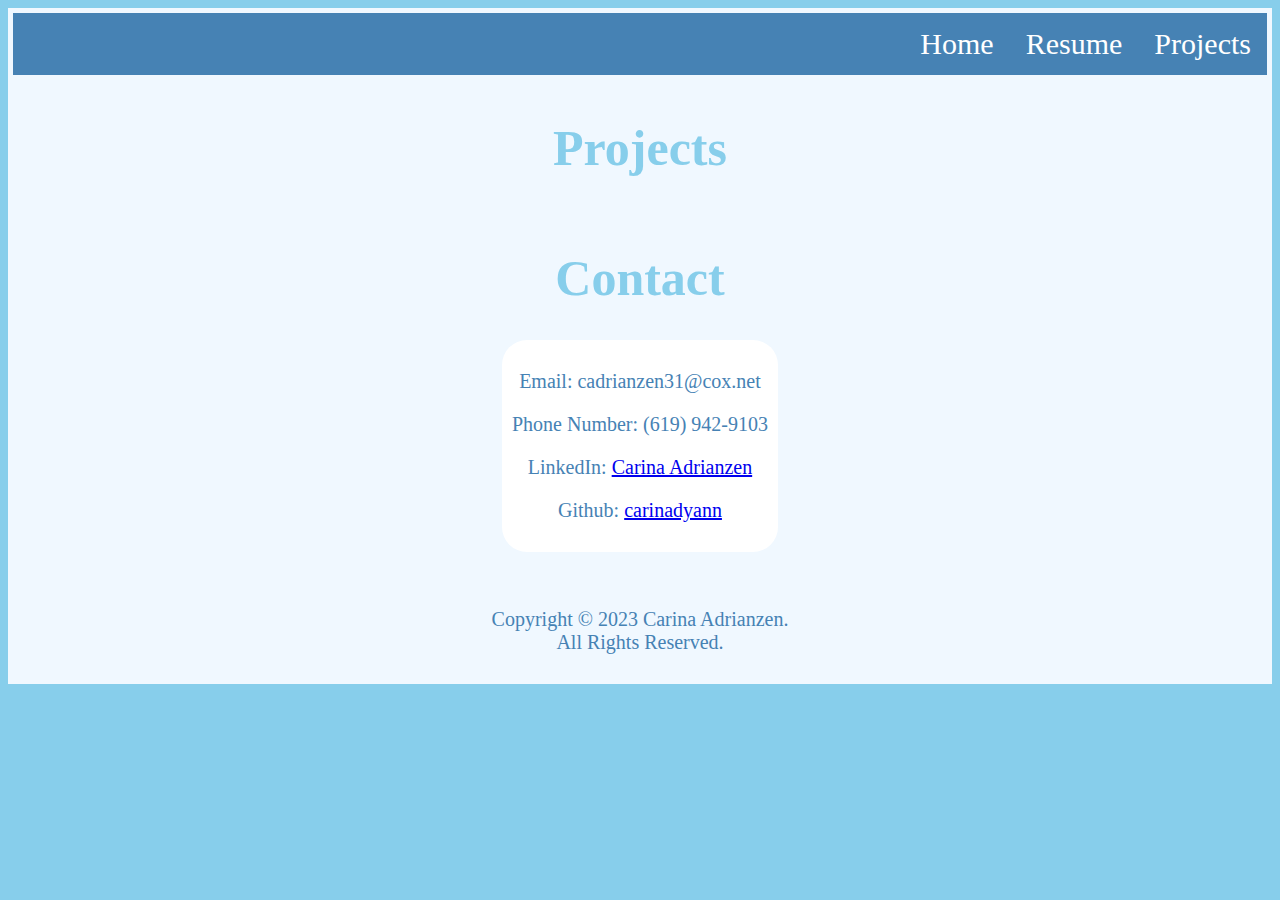
==== projects.html @ 4c4d102c "updated" ====
<!--
    @file: projects.html
    @last update: 5/30/22
    @author: Carina Adrianzen
-->

<!DOCTYPE html>
<html>
<head>
    <title>Carina Adrianzen | Homepage</title>

    <link rel="stylesheet" type="text/css" href="CSS/main.css"> <!--import css pages-->
    <link rel="stylesheet" type="text/css" href="CSS/projects.css">

    <div class="container">
        <ul>
            <li><a href="projects.html">Projects</a></li>
            <li><a href="resume.html">Resume</a></li>
            <li><a href="index.html">Home</a></li>
        </ul>
    </div>
</head>
<body>

    <div class="container">
        <h1>Projects</h1>

        <footer>
            <h1>Contact</h1>

            <div class="textbox">
                <p>Email: cadrianzen31@cox.net</p>
                <p>Phone Number: (619) 942-9103</p>
                <p>LinkedIn: <a href="https://www.linkedin.com/in/carina-adrianzen-026935206/">Carina Adrianzen</a></p>
                <p>Github: <a href="https://github.com/carinadyann">carinadyann</a></p>
            </div>

            <br><br>

            <p>Copyright &copy 2023 Carina Adrianzen. <br>All Rights Reserved.</p>
        </footer>
    </div>

</body>
</html>
---- CSS/main.css ----
﻿/*
    @file: main.css
    @last update: 5/30/22
    @author: Carina Adrianzen
*/

body {
    background-color: skyblue;
}

footer {
    width: auto;
    height: auto;
    padding: 5px;
}

/*text*/
h1 {
    text-align: center;
    font-size: 50px;
    font-family: 'Times New Roman', Times, serif;
    color: skyblue;
}

h2 {
    text-align: center;
    font-size: 40px;
    font-family: 'Times New Roman', Times, serif;
    color: steelblue;
    margin-left: 50px;
    margin-right: 50px;
    line-height: 2;
    padding: 10px;
}

p {
    text-align: center;
    font-size: 20px;
    font-family: 'Times New Roman', Times, serif;
    color: steelblue;
}

.textbox {
    border-radius: 25px;
    background: white;
    padding: 10px;
    height: auto;
    width: fit-content;
    margin-left: auto;
    margin-right: auto;
}

/*navigation*/
li {
    float: right;
}

ul {
    list-style-type: none;
    margin: 0;
    padding: 0;
    overflow: hidden;
    background-color: steelblue;
}

li a {
    height: auto;
    display: block;
    color: white;
    text-align: center;
    font-size: 30px;
    padding: 14px 16px;
    margin: 0%;
    text-decoration: none;
}

li a:hover {
    background-color: lightsteelblue;
}

/*organizers*/
.container {
    background-color: aliceblue;
    width: auto;
    height: auto;
    padding: 5px;
}
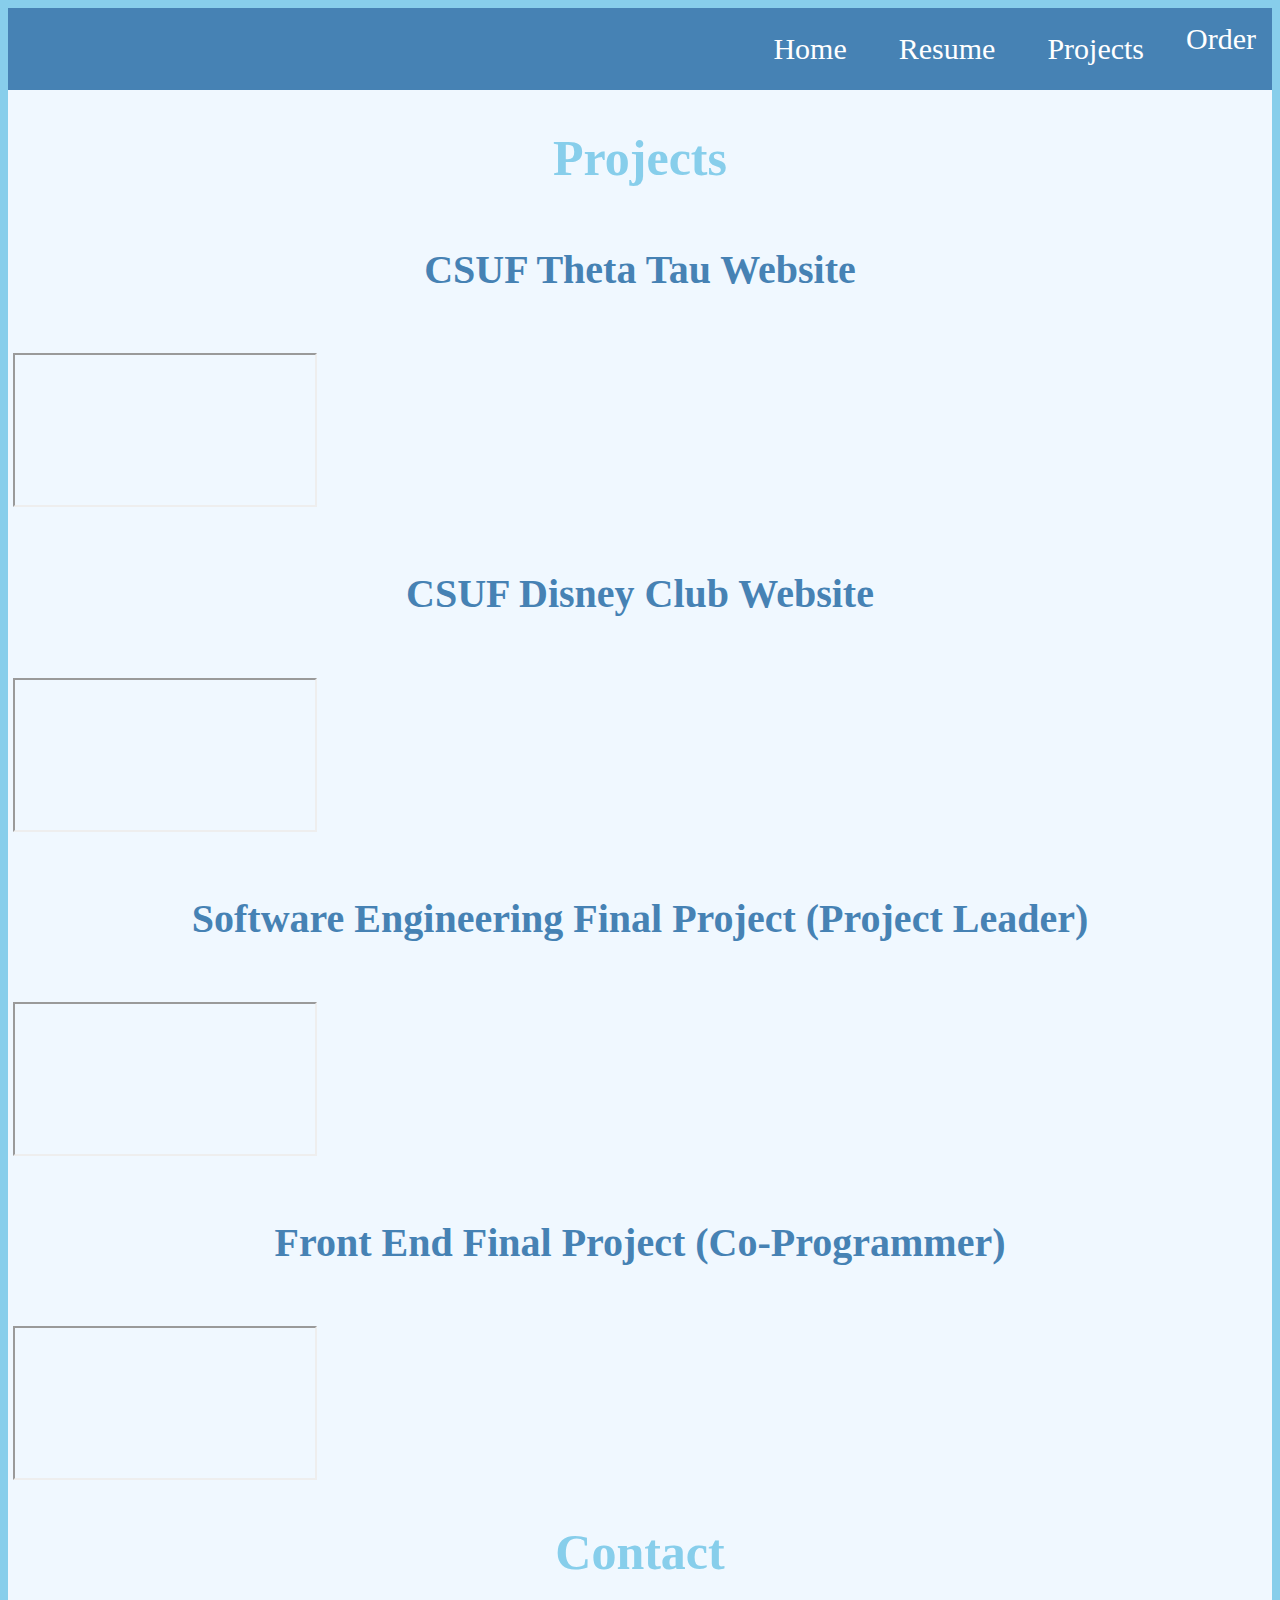
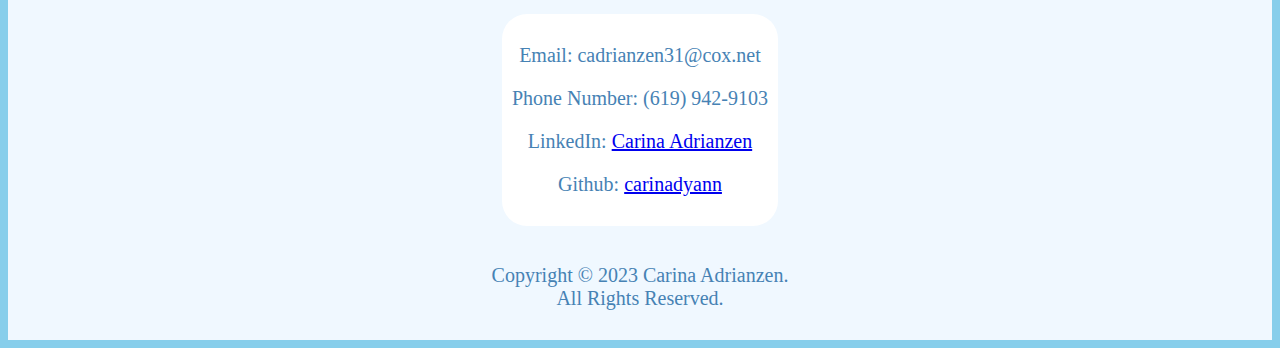
==== commit d0a913d8: "added more sites" ====
--- a/projects.html
+++ b/projects.html
@@ -1,6 +1,6 @@
 <!--
-    @file: projects.html
-    @last update: 5/30/22
+    @file: homepage.html
+    @last update: 1/2/23
     @author: Carina Adrianzen
 -->
 
@@ -12,18 +12,30 @@
     <link rel="stylesheet" type="text/css" href="CSS/main.css"> <!--import css pages-->
     <link rel="stylesheet" type="text/css" href="CSS/projects.css">
 
-    <div class="container">
-        <ul>
-            <li><a href="projects.html">Projects</a></li>
-            <li><a href="resume.html">Resume</a></li>
-            <li><a href="index.html">Home</a></li>
-        </ul>
-    </div>
 </head>
 <body>
 
+    <ul>
+        <li><a class="order" href="https://forms.gle/Xsb4by3Jebc3c1v1A">Order</a></li>
+        <li style="margin: 10px;"><a href="projects.html">Projects</a></li>
+        <li style="margin: 10px;"><a href="resume.html">Resume</a></li>
+        <li style="margin: 10px;"><a href="index.html">Home</a></li>
+    </ul>
+
     <div class="container">
         <h1>Projects</h1>
+
+        <h2>CSUF Theta Tau Website</h2>
+        <iframe src="http://csufthetatau-web.github.io" class="website"></iframe>
+
+        <h2>CSUF Disney Club Website</h2>
+        <iframe src="https://carinadyann.github.io/csufdisneyclub/" class="website"></iframe>
+
+        <h2>Software Engineering Final Project (Project Leader)</h2>
+        <iframe src="https://answer-362.github.io/Answer-d/" class="website"></iframe>
+
+        <h2>Front End Final Project (Co-Programmer)</h2>
+        <iframe src="https://carinadyann.github.io/CollegeEasy/" class="website"></iframe>
 
         <footer>
             <h1>Contact</h1>
@@ -34,9 +46,7 @@
                 <p>LinkedIn: <a href="https://www.linkedin.com/in/carina-adrianzen-026935206/">Carina Adrianzen</a></p>
                 <p>Github: <a href="https://github.com/carinadyann">carinadyann</a></p>
             </div>
-
-            <br><br>
-
+            <br>
             <p>Copyright &copy 2023 Carina Adrianzen. <br>All Rights Reserved.</p>
         </footer>
     </div>
--- a/CSS/main.css
+++ b/CSS/main.css
@@ -1,6 +1,6 @@
 ﻿/*
-    @file: main.css
-    @last update: 5/30/22
+    @file: homepage.html
+    @last update: 1/2/23
     @author: Carina Adrianzen
 */
 
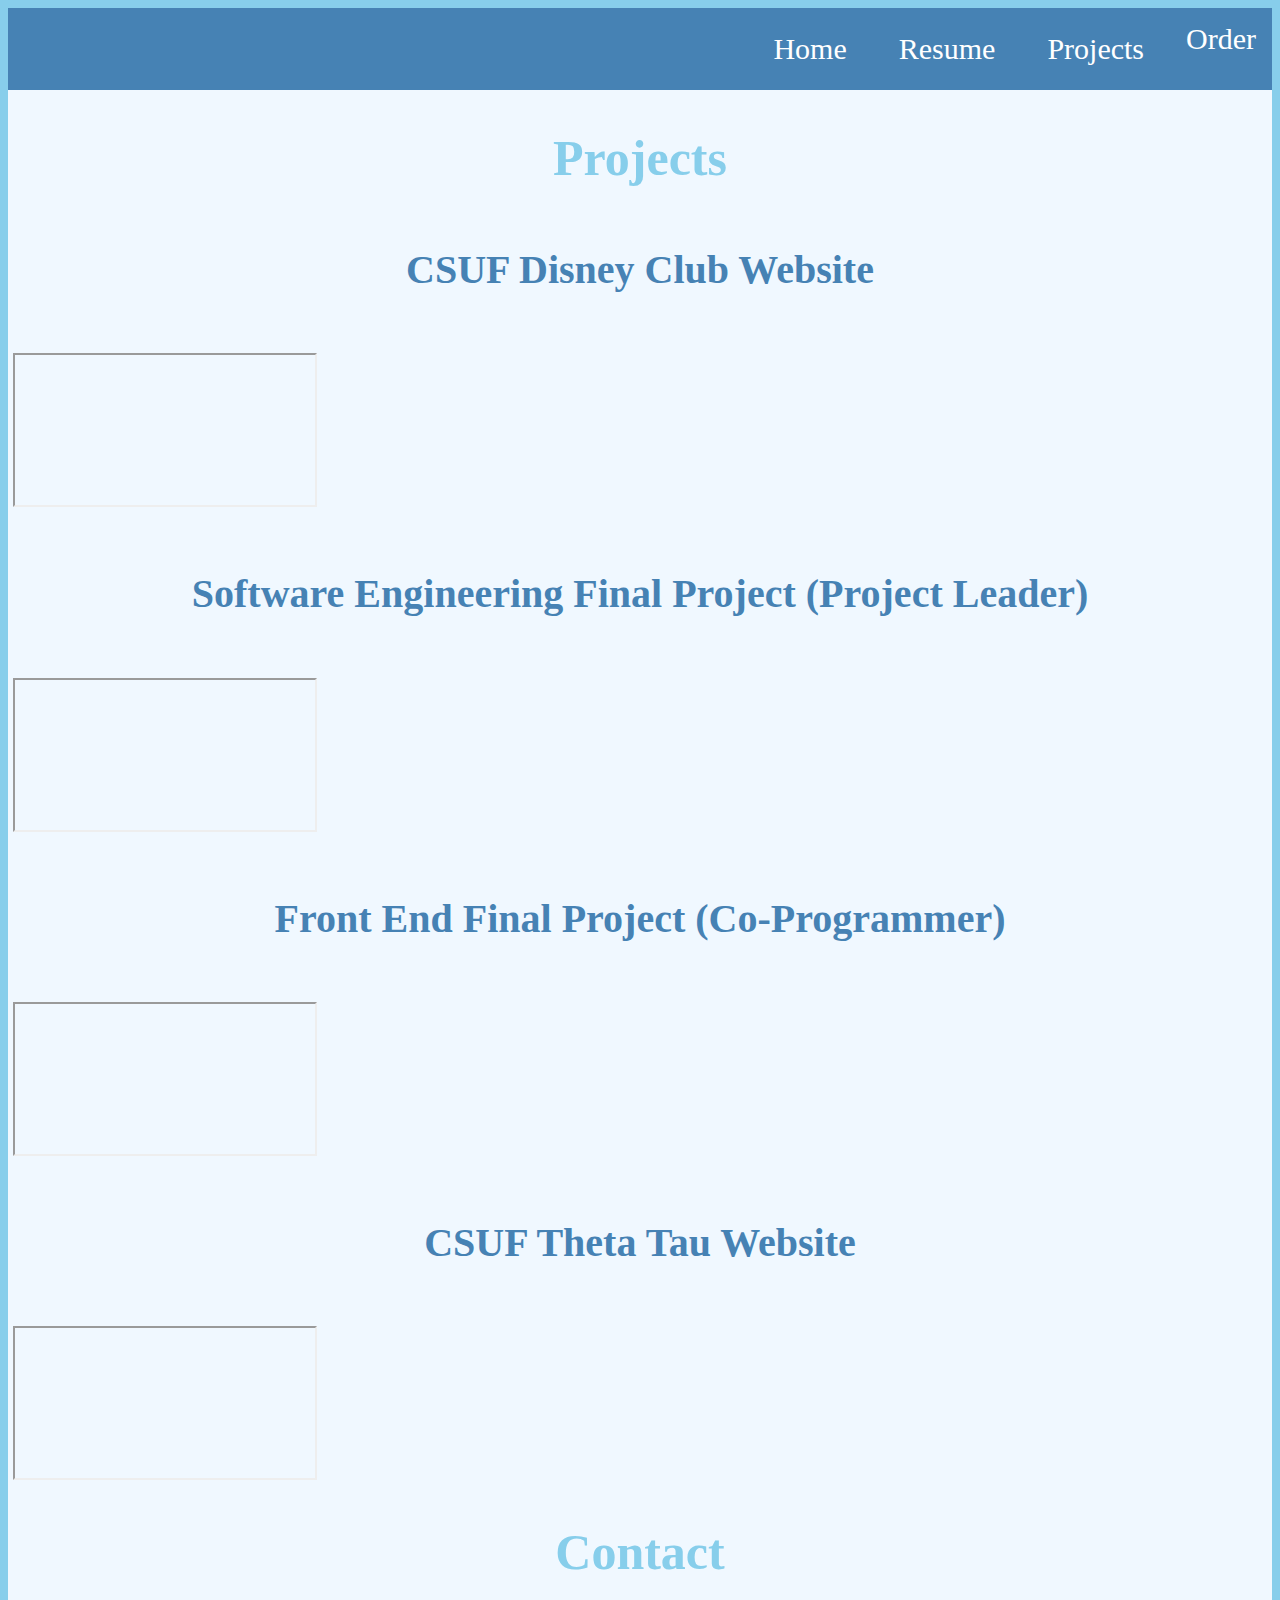
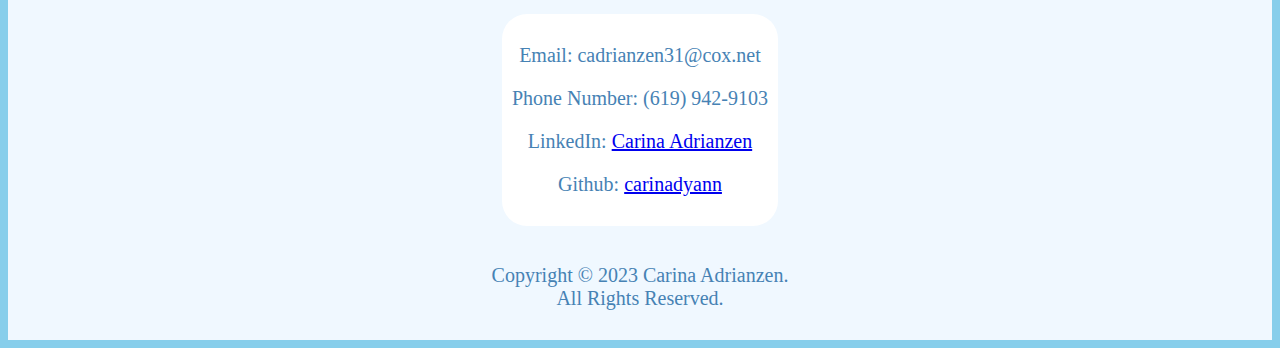
==== commit 7fec1160: "changed order site" ====
--- a/projects.html
+++ b/projects.html
@@ -16,7 +16,7 @@
 <body>
 
     <ul>
-        <li><a class="order" href="https://forms.gle/Xsb4by3Jebc3c1v1A">Order</a></li>
+        <li><a class="order" href="https://selling-nfc.company.site/">Order</a></li>
         <li style="margin: 10px;"><a href="projects.html">Projects</a></li>
         <li style="margin: 10px;"><a href="resume.html">Resume</a></li>
         <li style="margin: 10px;"><a href="index.html">Home</a></li>
@@ -24,9 +24,6 @@
 
     <div class="container">
         <h1>Projects</h1>
-
-        <h2>CSUF Theta Tau Website</h2>
-        <iframe src="http://csufthetatau-web.github.io" class="website"></iframe>
 
         <h2>CSUF Disney Club Website</h2>
         <iframe src="https://carinadyann.github.io/csufdisneyclub/" class="website"></iframe>
@@ -36,6 +33,9 @@
 
         <h2>Front End Final Project (Co-Programmer)</h2>
         <iframe src="https://carinadyann.github.io/CollegeEasy/" class="website"></iframe>
+
+        <h2>CSUF Theta Tau Website</h2>
+        <iframe src="http://csufthetatau-web.github.io" class="website"></iframe>
 
         <footer>
             <h1>Contact</h1>
